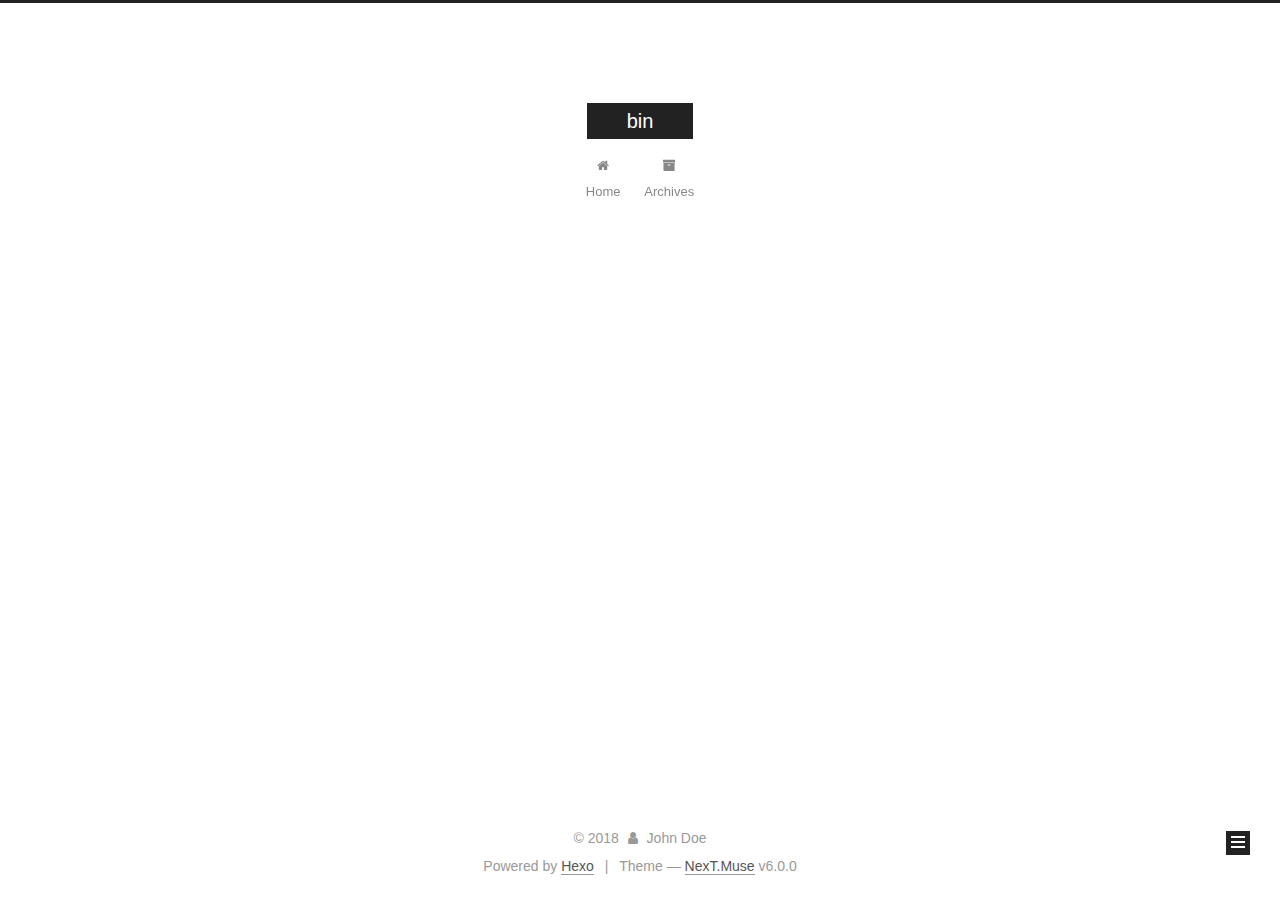
==== archives/index.html @ dad10d09 "Site updated: 2018-02-08 22:56:46" ====
<!DOCTYPE html>



  


<html class="theme-next muse use-motion" lang="">
<head>
  <meta charset="UTF-8"/>
<meta http-equiv="X-UA-Compatible" content="IE=edge" />
<meta name="viewport" content="width=device-width, initial-scale=1, maximum-scale=1"/>
<meta name="theme-color" content="#222">









<meta http-equiv="Cache-Control" content="no-transform" />
<meta http-equiv="Cache-Control" content="no-siteapp" />






















<link href="/lib/font-awesome/css/font-awesome.min.css?v=4.6.2" rel="stylesheet" type="text/css" />

<link href="/css/main.css?v=6.0.0" rel="stylesheet" type="text/css" />


  <link rel="apple-touch-icon" sizes="180x180" href="/images/apple-touch-icon-next.png?v=6.0.0">


  <link rel="icon" type="image/png" sizes="32x32" href="/images/favicon-32x32-next.png?v=6.0.0">


  <link rel="icon" type="image/png" sizes="16x16" href="/images/favicon-16x16-next.png?v=6.0.0">


  <link rel="mask-icon" href="/images/logo.svg?v=6.0.0" color="#222">





  <meta name="keywords" content="Hexo, NexT" />










<meta name="description" content="Welcome to Hexo! This is your very first post. Check documentation for more info. If you get any problems when using Hexo, you can find the answer in troubleshooting or you can ask me on GitHub. Quick">
<meta property="og:type" content="article">
<meta property="og:title" content="Hello World">
<meta property="og:url" content="http://yoursite.com/2018/02/08/hello-world/index.html">
<meta property="og:site_name" content="bin">
<meta property="og:description" content="Welcome to Hexo! This is your very first post. Check documentation for more info. If you get any problems when using Hexo, you can find the answer in troubleshooting or you can ask me on GitHub. Quick">
<meta property="og:updated_time" content="2018-02-08T14:40:41.017Z">
<meta name="twitter:card" content="summary">
<meta name="twitter:title" content="Hello World">
<meta name="twitter:description" content="Welcome to Hexo! This is your very first post. Check documentation for more info. If you get any problems when using Hexo, you can find the answer in troubleshooting or you can ask me on GitHub. Quick">



<script type="text/javascript" id="hexo.configurations">
  var NexT = window.NexT || {};
  var CONFIG = {
    root: '/',
    scheme: 'Muse',
    version: '6.0.0',
    sidebar: {"position":"left","display":"post","offset":12,"b2t":false,"scrollpercent":false,"onmobile":false},
    fancybox: false,
    fastclick: false,
    lazyload: false,
    tabs: true,
    motion: {"enable":true,"async":false,"transition":{"post_block":"fadeIn","post_header":"slideDownIn","post_body":"slideDownIn","coll_header":"slideLeftIn","sidebar":"slideUpIn"}},
    duoshuo: {
      userId: '0',
      author: 'Author'
    },
    algolia: {
      applicationID: '',
      apiKey: '',
      indexName: '',
      hits: {"per_page":10},
      labels: {"input_placeholder":"Search for Posts","hits_empty":"We didn't find any results for the search: ${query}","hits_stats":"${hits} results found in ${time} ms"}
    }
  };
</script>



  <link rel="canonical" href="http://yoursite.com/2018/02/08/hello-world/"/>





  <title>Archive | bin</title>
  








</head>

<body itemscope itemtype="http://schema.org/WebPage" lang="">

  
  
    
  

  <div class="container sidebar-position-left page-archive">
    <div class="headband"></div>

    <header id="header" class="header" itemscope itemtype="http://schema.org/WPHeader">
      <div class="header-inner"> <div class="site-brand-wrapper">
  <div class="site-meta ">
    

    <div class="custom-logo-site-title">
      <a href="/"  class="brand" rel="start">
        <span class="logo-line-before"><i></i></span>
        <span class="site-title">bin</span>
        <span class="logo-line-after"><i></i></span>
      </a>
    </div>
      
        <p class="site-subtitle"></p>
      
  </div>

  <div class="site-nav-toggle">
    <button>
      <span class="btn-bar"></span>
      <span class="btn-bar"></span>
      <span class="btn-bar"></span>
    </button>
  </div>
</div>

<nav class="site-nav">
  

  
    <ul id="menu" class="menu">
      
        
        <li class="menu-item menu-item-home">
          <a href="/" rel="section">
            
              <i class="menu-item-icon fa fa-fw fa-home"></i> <br />
            
            Home
          </a>
        </li>
      
        
        <li class="menu-item menu-item-archives">
          <a href="/archives/" rel="section">
            
              <i class="menu-item-icon fa fa-fw fa-archive"></i> <br />
            
            Archives
          </a>
        </li>
      

      
    </ul>
  

  
</nav>



 </div>
    </header>

    <main id="main" class="main">
      <div class="main-inner">
        <div class="content-wrap">
          <div id="content" class="content">
            

  
  
  
  <div class="post-block archive">
    <div id="posts" class="posts-collapse">
      <span class="archive-move-on"></span>

      <span class="archive-page-counter">
        
        
        
          
        
        Um..! 1 post. Keep on posting.
      </span>

      

        
        
        

        
          
          <div class="collection-title">
            <h1 class="archive-year" id="archive-year-2018">2018</h1>
          </div>
        
        

        

  <article class="post post-type-normal" itemscope itemtype="http://schema.org/Article">
    <header class="post-header">

      <h2 class="post-title">
        
            <a class="post-title-link" href="/2018/02/08/hello-world/" itemprop="url">
              
                <span itemprop="name">Hello World</span>
              
            </a>
        
      </h2>

      <div class="post-meta">
        <time class="post-time" itemprop="dateCreated"
              datetime="2018-02-08T22:40:41+08:00"
              content="2018-02-08" >
          02-08
        </time>
      </div>

    </header>
  </article>



      

    </div>
  </div>
  
  
  

  



          </div>
          


          

        </div>
        
          
  
  <div class="sidebar-toggle">
    <div class="sidebar-toggle-line-wrap">
      <span class="sidebar-toggle-line sidebar-toggle-line-first"></span>
      <span class="sidebar-toggle-line sidebar-toggle-line-middle"></span>
      <span class="sidebar-toggle-line sidebar-toggle-line-last"></span>
    </div>
  </div>

  <aside id="sidebar" class="sidebar">
    
    <div class="sidebar-inner">

      

      

      <section class="site-overview-wrap sidebar-panel sidebar-panel-active">
        <div class="site-overview">
          <div class="site-author motion-element" itemprop="author" itemscope itemtype="http://schema.org/Person">
            
              <p class="site-author-name" itemprop="name">John Doe</p>
              <p class="site-description motion-element" itemprop="description"></p>
          </div>

          <nav class="site-state motion-element">

            
              <div class="site-state-item site-state-posts">
              
                <a href="/archives/">
              
                  <span class="site-state-item-count">1</span>
                  <span class="site-state-item-name">posts</span>
                </a>
              </div>
            

            

            

          </nav>

          

          

          
          

          
          

          

        </div>
      </section>

      

      

    </div>
  </aside>


        
      </div>
    </main>

    <footer id="footer" class="footer">
      <div class="footer-inner">
        <div class="copyright">&copy; <span itemprop="copyrightYear">2018</span>
  <span class="with-love">
    <i class="fa fa-user"></i>
  </span>
  <span class="author" itemprop="copyrightHolder">John Doe</span>

  

  
</div>


  <div class="powered-by">Powered by <a class="theme-link" target="_blank" href="https://hexo.io">Hexo</a></div>



  <span class="post-meta-divider">|</span>



  <div class="theme-info">Theme &mdash; <a class="theme-link" target="_blank" href="https://github.com/theme-next/hexo-theme-next">NexT.Muse</a> v6.0.0</div>




        







        
      </div>
    </footer>

    
      <div class="back-to-top">
        <i class="fa fa-arrow-up"></i>
        
      </div>
    

    

  </div>

  

<script type="text/javascript">
  if (Object.prototype.toString.call(window.Promise) !== '[object Function]') {
    window.Promise = null;
  }
</script>
























  
  
    <script type="text/javascript" src="/lib/jquery/index.js?v=2.1.3"></script>
  

  
  
    <script type="text/javascript" src="/lib/velocity/velocity.min.js?v=1.2.1"></script>
  

  
  
    <script type="text/javascript" src="/lib/velocity/velocity.ui.min.js?v=1.2.1"></script>
  


  


  <script type="text/javascript" src="/js/src/utils.js?v=6.0.0"></script>

  <script type="text/javascript" src="/js/src/motion.js?v=6.0.0"></script>



  
  

  

  


  <script type="text/javascript" src="/js/src/bootstrap.js?v=6.0.0"></script>



  


  




	





  





  












  





  

  

  

  
  

  

  

  

</body>
</html>
---- css/main.css ----
/* normalize.css v3.0.2 | MIT License | git.io/normalize */
html {
  font-family: sans-serif; /* 1 */
  -ms-text-size-adjust: 100%; /* 2 */
  -webkit-text-size-adjust: 100%; /* 2 */
}
body {
  margin: 0;
}
article,
aside,
details,
figcaption,
figure,
footer,
header,
hgroup,
main,
menu,
nav,
section,
summary {
  display: block;
}
audio,
canvas,
progress,
video {
  display: inline-block; /* 1 */
  vertical-align: baseline; /* 2 */
}
audio:not([controls]) {
  display: none;
  height: 0;
}
[hidden],
template {
  display: none;
}
a {
  background-color: transparent;
}
a:active,
a:hover {
  outline: 0;
}
abbr[title] {
  border-bottom: 1px dotted;
}
b,
strong {
  font-weight: bold;
}
dfn {
  font-style: italic;
}
h1 {
  font-size: 2em;
  margin: 0.67em 0;
}
mark {
  background: #ff0;
  color: #000;
}
small {
  font-size: 80%;
}
sub,
sup {
  font-size: 75%;
  line-height: 0;
  position: relative;
  vertical-align: baseline;
}
sup {
  top: -0.5em;
}
sub {
  bottom: -0.25em;
}
img {
  border: 0;
}
svg:not(:root) {
  overflow: hidden;
}
figure {
  margin: 1em 40px;
}
hr {
  -moz-box-sizing: content-box;
  box-sizing: content-box;
  height: 0;
}
pre {
  overflow: auto;
}
code,
kbd,
pre,
samp {
  font-family: monospace, monospace;
  font-size: 1em;
}
button,
input,
optgroup,
select,
textarea {
  color: inherit; /* 1 */
  font: inherit; /* 2 */
  margin: 0; /* 3 */
}
button {
  overflow: visible;
}
button,
select {
  text-transform: none;
}
button,
html input[type="button"],
input[type="reset"],
input[type="submit"] {
  -webkit-appearance: button; /* 2 */
  cursor: pointer; /* 3 */
}
button[disabled],
html input[disabled] {
  cursor: default;
}
button::-moz-focus-inner,
input::-moz-focus-inner {
  border: 0;
  padding: 0;
}
input {
  line-height: normal;
}
input[type="checkbox"],
input[type="radio"] {
  box-sizing: border-box; /* 1 */
  padding: 0; /* 2 */
}
input[type="number"]::-webkit-inner-spin-button,
input[type="number"]::-webkit-outer-spin-button {
  height: auto;
}
input[type="search"] {
  -webkit-appearance: textfield; /* 1 */
  -moz-box-sizing: content-box;
  -webkit-box-sizing: content-box; /* 2 */
  box-sizing: content-box;
}
input[type="search"]::-webkit-search-cancel-button,
input[type="search"]::-webkit-search-decoration {
  -webkit-appearance: none;
}
fieldset {
  border: 1px solid #c0c0c0;
  margin: 0 2px;
  padding: 0.35em 0.625em 0.75em;
}
legend {
  border: 0; /* 1 */
  padding: 0; /* 2 */
}
textarea {
  overflow: auto;
}
optgroup {
  font-weight: bold;
}
table {
  border-collapse: collapse;
  border-spacing: 0;
}
td,
th {
  padding: 0;
}
::selection {
  background: #262a30;
  color: #fff;
}
body {
  position: relative;
  font-family: 'Lato', "PingFang SC", "Microsoft YaHei", sans-serif;
  font-size: 14px;
  line-height: 2;
  color: #555;
  background: #fff;
}
@media (max-width: 767px) {
  body {
    padding-right: 0 !important;
  }
}
@media (min-width: 768px) and (max-width: 991px) {
  body {
    padding-right: 0 !important;
  }
}
@media (min-width: 1600px) {
  body {
    font-size: 16px;
  }
}
h1,
h2,
h3,
h4,
h5,
h6 {
  margin: 0;
  padding: 0;
  font-weight: bold;
  line-height: 1.5;
  font-family: 'Lato', "PingFang SC", "Microsoft YaHei", sans-serif;
}
h2,
h3,
h4,
h5,
h6 {
  margin: 20px 0 15px;
}
h1 {
  font-size: 22px;
}
@media (max-width: 767px) {
  h1 {
    font-size: 18px;
  }
}
h2 {
  font-size: 20px;
}
@media (max-width: 767px) {
  h2 {
    font-size: 16px;
  }
}
h3 {
  font-size: 18px;
}
@media (max-width: 767px) {
  h3 {
    font-size: 14px;
  }
}
h4 {
  font-size: 16px;
}
@media (max-width: 767px) {
  h4 {
    font-size: 12px;
  }
}
h5 {
  font-size: 14px;
}
@media (max-width: 767px) {
  h5 {
    font-size: 10px;
  }
}
h6 {
  font-size: 12px;
}
@media (max-width: 767px) {
  h6 {
    font-size: 8px;
  }
}
p {
  margin: 0 0 20px 0;
}
a {
  color: #555;
  text-decoration: none;
  outline: none;
  border-bottom: 1px solid #999;
  word-wrap: break-word;
}
a:hover {
  color: #222;
  border-bottom-color: #222;
}
blockquote {
  margin: 0;
  padding: 0;
}
img {
  display: block;
  margin: auto;
  max-width: 100%;
  height: auto;
}
hr {
  margin: 40px 0;
  height: 3px;
  border: none;
  background-color: #ddd;
  background-image: repeating-linear-gradient(-45deg, #fff, #fff 4px, transparent 4px, transparent 8px);
}
blockquote {
  padding: 0 15px;
  color: #666;
  border-left: 4px solid #ddd;
}
blockquote cite::before {
  content: "-";
  padding: 0 5px;
}
dt {
  font-weight: 700;
}
dd {
  margin: 0;
  padding: 0;
}
kbd {
  border: 1px solid #ccc;
  border-radius: 0.2em;
  box-shadow: 0.1em 0.1em 0.2em rgba(0,0,0,0.1);
  background-color: #f9f9f9;
  font-family: inherit;
  background-image: -webkit-linear-gradient(top, #eee, #fff, #eee);
  padding: 0.1em 0.3em;
  white-space: nowrap;
}
.text-left {
  text-align: left;
}
.text-center {
  text-align: center;
}
.text-right {
  text-align: right;
}
.text-justify {
  text-align: justify;
}
.text-nowrap {
  white-space: nowrap;
}
.text-lowercase {
  text-transform: lowercase;
}
.text-uppercase {
  text-transform: uppercase;
}
.text-capitalize {
  text-transform: capitalize;
}
.center-block {
  display: block;
  margin-left: auto;
  margin-right: auto;
}
.clearfix:before,
.clearfix:after {
  content: " ";
  display: table;
}
.clearfix:after {
  clear: both;
}
.pullquote {
  width: 45%;
}
.pullquote.left {
  float: left;
  margin-left: 5px;
  margin-right: 10px;
}
.pullquote.right {
  float: right;
  margin-left: 10px;
  margin-right: 5px;
}
.affix.affix.affix {
  position: fixed;
}
.translation {
  margin-top: -20px;
  font-size: 14px;
  color: #999;
}
.scrollbar-measure {
  width: 100px;
  height: 100px;
  overflow: scroll;
  position: absolute;
  top: -9999px;
}
.use-motion .motion-element {
  opacity: 0;
}
table {
  margin: 20px 0;
  width: 100%;
  border-collapse: collapse;
  border-spacing: 0;
  border: 1px solid #ddd;
  font-size: 14px;
  table-layout: fixed;
  word-wrap: break-all;
}
table>tbody>tr:nth-of-type(odd) {
  background-color: #f9f9f9;
}
table>tbody>tr:hover {
  background-color: #f5f5f5;
}
caption,
th,
td {
  padding: 8px;
  text-align: left;
  vertical-align: middle;
  font-weight: normal;
}
th,
td {
  border-bottom: 3px solid #ddd;
  border-right: 1px solid #eee;
}
th {
  padding-bottom: 10px;
  font-weight: 700;
}
td {
  border-bottom-width: 1px;
}
html,
body {
  height: 100%;
}
.container {
  position: relative;
  min-height: 100%;
}
.header-inner {
  margin: 0 auto;
  padding: 100px 0 70px;
  width: 700px;
}
@media (min-width: 1600px) {
  .container .header-inner {
    width: 900px;
  }
}
.main {
  padding-bottom: 150px;
}
.main-inner {
  margin: 0 auto;
  width: 700px;
}
@media (min-width: 1600px) {
  .container .main-inner {
    width: 900px;
  }
}
.footer {
  position: absolute;
  left: 0;
  bottom: 0;
  width: 100%;
  min-height: 50px;
}
.footer-inner {
  box-sizing: border-box;
  margin: 20px auto;
  width: 700px;
}
@media (min-width: 1600px) {
  .container .footer-inner {
    width: 900px;
  }
}
pre,
.highlight {
  overflow: auto;
  margin: 20px 0;
  padding: 0;
  font-size: 13px;
  color: #4d4d4c;
  background: #f7f7f7;
  line-height: 1.6;
}
pre,
code {
  font-family: consolas, Menlo, "PingFang SC", "Microsoft YaHei", monospace;
}
code {
  padding: 2px 4px;
  word-wrap: break-word;
  color: #555;
  background: #eee;
  border-radius: 3px;
  font-size: 13px;
}
pre {
  padding: 10px;
}
pre code {
  padding: 0;
  color: #4d4d4c;
  background: none;
  text-shadow: none;
}
.highlight {
  border-radius: 1px;
}
.highlight pre {
  border: none;
  margin: 0;
  padding: 10px 0;
}
.highlight table {
  margin: 0;
  width: auto;
  border: none;
}
.highlight td {
  border: none;
  padding: 0;
}
.highlight figcaption {
  font-size: 1em;
  color: #4d4d4c;
  line-height: 1em;
  margin-bottom: 1em;
}
.highlight figcaption:before,
.highlight figcaption:after {
  content: " ";
  display: table;
}
.highlight figcaption:after {
  clear: both;
}
.highlight figcaption a {
  float: right;
  color: #4d4d4c;
}
.highlight figcaption a:hover {
  border-bottom-color: #4d4d4c;
}
.highlight .gutter pre {
  padding-left: 10px;
  padding-right: 10px;
  color: #869194;
  text-align: right;
  background-color: #eff2f3;
}
.highlight .code pre {
  width: 100%;
  padding-left: 10px;
  padding-right: 10px;
  background-color: #f7f7f7;
}
.highlight .line {
  height: 20px;
}
.gutter {
  -webkit-user-select: none;
  -moz-user-select: none;
  -ms-user-select: none;
  user-select: none;
}
.gist table {
  width: auto;
}
.gist table td {
  border: none;
}
pre .deletion {
  background: #fdd;
}
pre .addition {
  background: #dfd;
}
pre .meta {
  color: #8959a8;
}
pre .comment {
  color: #8e908c;
}
pre .variable,
pre .attribute,
pre .tag,
pre .regexp,
pre .ruby .constant,
pre .xml .tag .title,
pre .xml .pi,
pre .xml .doctype,
pre .html .doctype,
pre .css .id,
pre .css .class,
pre .css .pseudo {
  color: #c82829;
}
pre .number,
pre .preprocessor,
pre .built_in,
pre .literal,
pre .params,
pre .constant,
pre .command {
  color: #f5871f;
}
pre .ruby .class .title,
pre .css .rules .attribute,
pre .string,
pre .value,
pre .inheritance,
pre .header,
pre .ruby .symbol,
pre .xml .cdata,
pre .special,
pre .number,
pre .formula {
  color: #718c00;
}
pre .title,
pre .css .hexcolor {
  color: #3e999f;
}
pre .function,
pre .python .decorator,
pre .python .title,
pre .ruby .function .title,
pre .ruby .title .keyword,
pre .perl .sub,
pre .javascript .title,
pre .coffeescript .title {
  color: #4271ae;
}
pre .keyword,
pre .javascript .function {
  color: #8959a8;
}
.full-image.full-image.full-image.full-image {
  border: none;
  max-width: 100%;
  width: auto;
  margin: 20px auto 25px;
}
@media (min-width: 992px) {
  .full-image.full-image.full-image.full-image {
    max-width: none;
    width: 110%;
    margin: 25px -5%;
  }
}
.blockquote-center,
.page-home .post-type-quote blockquote,
.page-post-detail .post-type-quote blockquote {
  position: relative;
  margin: 40px 0;
  padding: 0;
  border-left: none;
  text-align: center;
}
.blockquote-center::before,
.page-home .post-type-quote blockquote::before,
.page-post-detail .post-type-quote blockquote::before,
.blockquote-center::after,
.page-home .post-type-quote blockquote::after,
.page-post-detail .post-type-quote blockquote::after {
  position: absolute;
  content: ' ';
  display: block;
  width: 100%;
  height: 24px;
  opacity: 0.2;
  background-repeat: no-repeat;
  background-position: 0 -6px;
  background-size: 22px 22px;
}
.blockquote-center::before,
.page-home .post-type-quote blockquote::before,
.page-post-detail .post-type-quote blockquote::before {
  top: -20px;
  background-image: url("../images/quote-l.svg");
  border-top: 1px solid #ccc;
}
.blockquote-center::after,
.page-home .post-type-quote blockquote::after,
.page-post-detail .post-type-quote blockquote::after {
  bottom: -20px;
  background-image: url("../images/quote-r.svg");
  border-bottom: 1px solid #ccc;
  background-position: 100% 8px;
}
.blockquote-center p,
.page-home .post-type-quote blockquote p,
.page-post-detail .post-type-quote blockquote p,
.blockquote-center div,
.page-home .post-type-quote blockquote div,
.page-post-detail .post-type-quote blockquote div {
  text-align: center;
}
.post .post-body .group-picture img {
  box-sizing: border-box;
  padding: 0 3px;
  border: none;
}
.post .group-picture-row {
  overflow: hidden;
  margin-top: 6px;
}
.post .group-picture-row:first-child {
  margin-top: 0;
}
.post .group-picture-column {
  float: left;
}
.page-post-detail .post-body .group-picture-column {
  float: none;
  margin-top: 10px;
  width: auto !important;
}
.page-post-detail .post-body .group-picture-column img {
  margin: 0 auto;
}
.page-archive .group-picture-container {
  overflow: hidden;
}
.page-archive .group-picture-row {
  float: left;
}
.page-archive .group-picture-row:first-child {
  margin-top: 6px;
}
.page-archive .group-picture-column {
  max-width: 150px;
  max-height: 150px;
}
.post-body .note {
  position: relative;
  padding: 15px;
  margin-bottom: 20px;
  border: 1px solid #eee;
  border-left-width: 5px;
  border-radius: 3px;
}
.post-body .note h2,
.post-body .note h3,
.post-body .note h4,
.post-body .note h5,
.post-body .note h6 {
  margin-top: 0;
  margin-bottom: 0;
  border-bottom: initial;
  padding-top: 0 !important;
}
.post-body .note p:first-child,
.post-body .note ul:first-child,
.post-body .note ol:first-child,
.post-body .note table:first-child,
.post-body .note pre:first-child,
.post-body .note blockquote:first-child {
  margin-top: 0;
}
.post-body .note p:last-child,
.post-body .note ul:last-child,
.post-body .note ol:last-child,
.post-body .note table:last-child,
.post-body .note pre:last-child,
.post-body .note blockquote:last-child {
  margin-bottom: 0;
}
.post-body .note.default {
  border-left-color: #777;
}
.post-body .note.default h2,
.post-body .note.default h3,
.post-body .note.default h4,
.post-body .note.default h5,
.post-body .note.default h6 {
  color: #777;
}
.post-body .note.primary {
  border-left-color: #6f42c1;
}
.post-body .note.primary h2,
.post-body .note.primary h3,
.post-body .note.primary h4,
.post-body .note.primary h5,
.post-body .note.primary h6 {
  color: #6f42c1;
}
.post-body .note.info {
  border-left-color: #428bca;
}
.post-body .note.info h2,
.post-body .note.info h3,
.post-body .note.info h4,
.post-body .note.info h5,
.post-body .note.info h6 {
  color: #428bca;
}
.post-body .note.success {
  border-left-color: #5cb85c;
}
.post-body .note.success h2,
.post-body .note.success h3,
.post-body .note.success h4,
.post-body .note.success h5,
.post-body .note.success h6 {
  color: #5cb85c;
}
.post-body .note.warning {
  border-left-color: #f0ad4e;
}
.post-body .note.warning h2,
.post-body .note.warning h3,
.post-body .note.warning h4,
.post-body .note.warning h5,
.post-body .note.warning h6 {
  color: #f0ad4e;
}
.post-body .note.danger {
  border-left-color: #d9534f;
}
.post-body .note.danger h2,
.post-body .note.danger h3,
.post-body .note.danger h4,
.post-body .note.danger h5,
.post-body .note.danger h6 {
  color: #d9534f;
}
.post-body .label {
  display: inline;
  padding: 0 2px;
  white-space: nowrap;
}
.post-body .label.default {
  background-color: #f0f0f0;
}
.post-body .label.primary {
  background-color: #efe6f7;
}
.post-body .label.info {
  background-color: #e5f2f8;
}
.post-body .label.success {
  background-color: #e7f4e9;
}
.post-body .label.warning {
  background-color: #fcf6e1;
}
.post-body .label.danger {
  background-color: #fae8eb;
}
.post-body .tabs {
  position: relative;
  display: block;
  margin-bottom: 20px;
  padding-top: 10px;
}
.post-body .tabs ul.nav-tabs {
  margin: 0;
  padding: 0;
  display: flex;
  margin-bottom: -1px;
}
@media (max-width: 413px) {
  .post-body .tabs ul.nav-tabs {
    display: block;
    margin-bottom: 5px;
  }
}
.post-body .tabs ul.nav-tabs li.tab {
  list-style-type: none !important;
  margin: 0 0.25em 0 0;
  border-top: 3px solid transparent;
  border-left: 1px solid transparent;
  border-right: 1px solid transparent;
}
@media (max-width: 413px) {
  .post-body .tabs ul.nav-tabs li.tab {
    margin: initial;
    border-top: 1px solid transparent;
    border-left: 3px solid transparent;
    border-right: 1px solid transparent;
    border-bottom: 1px solid transparent;
  }
}
.post-body .tabs ul.nav-tabs li.tab a {
  outline: 0;
  border-bottom: initial;
  display: block;
  line-height: 1.8em;
  padding: 0.25em 0.75em;
  transition-duration: 0.2s;
  transition-timing-function: ease-out;
  transition-delay: 0s;
}
.post-body .tabs ul.nav-tabs li.tab a i {
  width: 1.285714285714286em;
}
.post-body .tabs ul.nav-tabs li.tab.active {
  border-top: 3px solid #fc6423;
  border-left: 1px solid #ddd;
  border-right: 1px solid #ddd;
  background-color: #fff;
}
@media (max-width: 413px) {
  .post-body .tabs ul.nav-tabs li.tab.active {
    border-top: 1px solid #ddd;
    border-left: 3px solid #fc6423;
    border-right: 1px solid #ddd;
    border-bottom: 1px solid #ddd;
  }
}
.post-body .tabs ul.nav-tabs li.tab.active a {
  cursor: default;
  color: #555;
}
.post-body .tabs .tab-content {
  background-color: #fff;
}
.post-body .tabs .tab-content .tab-pane {
  border: 1px solid #ddd;
  padding: 20px 20px 0 20px;
}
.post-body .tabs .tab-content .tab-pane:not(.active) {
  display: none !important;
}
.post-body .tabs .tab-content .tab-pane.active {
  display: block !important;
}
.btn {
  display: inline-block;
  padding: 0 20px;
  font-size: 14px;
  color: #fff;
  background: #222;
  border: 2px solid #222;
  text-decoration: none;
  border-radius: 0;
  transition-property: background-color;
  transition-duration: 0.2s;
  transition-timing-function: ease-in-out;
  transition-delay: 0s;
  line-height: 2;
}
.btn:hover {
  border-color: #222;
  color: #222;
  background: #fff;
}
.btn +.btn {
  margin: 0 0 8px 8px;
}
.btn .fa-fw {
  width: 1.285714285714286em;
  text-align: left;
}
.btn-bar {
  display: block;
  width: 22px;
  height: 2px;
  background: #555;
  border-radius: 1px;
}
.btn-bar+.btn-bar {
  margin-top: 4px;
}
.pagination {
  margin: 120px 0 40px;
  text-align: center;
  border-top: 1px solid #eee;
}
.page-number-basic,
.pagination .prev,
.pagination .next,
.pagination .page-number,
.pagination .space {
  display: inline-block;
  position: relative;
  top: -1px;
  margin: 0 10px;
  padding: 0 11px;
}
@media (max-width: 767px) {
  .page-number-basic,
  .pagination .prev,
  .pagination .next,
  .pagination .page-number,
  .pagination .space {
    margin: 0 5px;
  }
}
.pagination .prev,
.pagination .next,
.pagination .page-number {
  border-bottom: 0;
  border-top: 1px solid #eee;
  transition-property: border-color;
  transition-duration: 0.2s;
  transition-timing-function: ease-in-out;
  transition-delay: 0s;
}
.pagination .prev:hover,
.pagination .next:hover,
.pagination .page-number:hover {
  border-top-color: #222;
}
.pagination .space {
  padding: 0;
  margin: 0;
}
.pagination .prev {
  margin-left: 0;
}
.pagination .next {
  margin-right: 0;
}
.pagination .page-number.current {
  color: #fff;
  background: #ccc;
  border-top-color: #ccc;
}
@media (max-width: 767px) {
  .pagination {
    border-top: none;
  }
  .pagination .prev,
  .pagination .next,
  .pagination .page-number {
    margin-bottom: 10px;
    border-top: 0;
    border-bottom: 1px solid #eee;
    padding: 0 10px;
  }
  .pagination .prev:hover,
  .pagination .next:hover,
  .pagination .page-number:hover {
    border-bottom-color: #222;
  }
}
.comments {
  margin: 60px 20px 0;
}
.tag-cloud {
  text-align: center;
}
.tag-cloud a {
  display: inline-block;
  margin: 10px;
}
.back-to-top {
  box-sizing: border-box;
  position: fixed;
  bottom: -100px;
  right: 30px;
  z-index: 1050;
  padding: 0 6px;
  width: 24px;
  background: #222;
  font-size: 12px;
  opacity: 1;
  color: #fff;
  cursor: pointer;
  text-align: center;
  -webkit-transform: translateZ(0);
  transition-property: bottom;
  transition-duration: 0.2s;
  transition-timing-function: ease-in-out;
  transition-delay: 0s;
}
@media (min-width: 768px) and (max-width: 991px) {
  .back-to-top {
    display: none !important;
  }
}
@media (max-width: 767px) {
  .back-to-top {
    display: none !important;
  }
}
.back-to-top.back-to-top-on {
  bottom: 19px;
}
.header {
  background: transparent;
}
.header-inner {
  position: relative;
}
.headband {
  height: 3px;
  background: #222;
}
.site-meta {
  margin: 0;
  text-align: center;
}
@media (max-width: 767px) {
  .site-meta {
    text-align: center;
  }
}
.brand {
  position: relative;
  display: inline-block;
  padding: 0 40px;
  color: #fff;
  background: #222;
  border-bottom: none;
}
.brand:hover {
  color: #fff;
}
.logo {
  display: inline-block;
  margin-right: 5px;
  line-height: 36px;
  vertical-align: top;
}
.site-title {
  display: inline-block;
  vertical-align: top;
  line-height: 36px;
  font-size: 20px;
  font-weight: normal;
  font-family: 'Lato', "PingFang SC", "Microsoft YaHei", sans-serif;
}
.site-subtitle {
  margin-top: 10px;
  font-size: 13px;
  color: #999;
}
.use-motion .brand {
  opacity: 0;
}
.use-motion .logo,
.use-motion .site-title,
.use-motion .site-subtitle {
  opacity: 0;
  position: relative;
  top: -10px;
}
.site-nav-toggle {
  display: none;
  position: absolute;
  top: 10px;
  left: 10px;
}
@media (max-width: 767px) {
  .site-nav-toggle {
    display: block;
  }
}
.site-nav-toggle button {
  margin-top: 2px;
  padding: 9px 10px;
  background: transparent;
  border: none;
}
@media (max-width: 767px) {
  .site-nav {
    display: none;
    margin: 0 -10px;
    padding: 0 10px;
    clear: both;
    border-top: 1px solid #ddd;
  }
}
@media (min-width: 768px) and (max-width: 991px) {
  .site-nav {
    display: block !important;
  }
}
@media (min-width: 992px) {
  .site-nav {
    display: block !important;
  }
}
.menu {
  margin-top: 20px;
  padding-left: 0;
  text-align: center;
}
.menu .menu-item {
  display: inline-block;
  margin: 0 10px;
  list-style: none;
}
@media screen and (max-width: 767px) {
  .menu .menu-item {
    margin-top: 10px;
  }
}
.menu .menu-item a {
  display: block;
  font-size: 13px;
  line-height: inherit;
  border-bottom: 1px solid transparent;
  transition-property: border-color;
  transition-duration: 0.2s;
  transition-timing-function: ease-in-out;
  transition-delay: 0s;
}
.menu .menu-item a:hover {
  border-bottom-color: #222;
}
.menu .menu-item .fa {
  margin-right: 5px;
}
.use-motion .menu-item {
  opacity: 0;
}
.post-body {
  font-family: 'Lato', "PingFang SC", "Microsoft YaHei", sans-serif;
}
@media (max-width: 767px) {
  .post-body {
    word-break: break-word;
  }
}
.post-body .fancybox img {
  display: block !important;
  margin: 0 auto;
  cursor: pointer;
  cursor: zoom-in;
  cursor: -webkit-zoom-in;
}
.post-body .image-caption,
.post-body .figure .caption {
  margin: -20px auto 15px;
  text-align: center;
  font-size: 14px;
  color: #999;
  font-weight: bold;
  line-height: 1;
}
.post-sticky-flag {
  display: inline-block;
  font-size: 16px;
  -ms-transform: rotate(30deg);
  -webkit-transform: rotate(30deg);
  -moz-transform: rotate(30deg);
  -ms-transform: rotate(30deg);
  -o-transform: rotate(30deg);
  transform: rotate(30deg);
}
.use-motion .post-block,
.use-motion .pagination,
.use-motion .comments {
  opacity: 0;
}
.use-motion .post-header {
  opacity: 0;
}
.use-motion .post-body {
  opacity: 0;
}
.use-motion .collection-title {
  opacity: 0;
}
.posts-expand {
  padding-top: 40px;
}
@media (max-width: 767px) {
  .posts-expand {
    margin: 0 20px;
  }
  .post-body pre .gutter pre {
    padding-right: 10px;
  }
  .post-body .highlight {
    margin-left: 0px;
    margin-right: 0px;
    padding: 0;
  }
  .post-body .highlight .gutter pre {
    padding-right: 10px;
  }
}
@media (min-width: 992px) {
  .posts-expand .post-body {
    text-align: justify;
  }
}
.posts-expand .post-body h2,
.posts-expand .post-body h3,
.posts-expand .post-body h4,
.posts-expand .post-body h5,
.posts-expand .post-body h6 {
  padding-top: 10px;
}
.posts-expand .post-body h2 .header-anchor,
.posts-expand .post-body h3 .header-anchor,
.posts-expand .post-body h4 .header-anchor,
.posts-expand .post-body h5 .header-anchor,
.posts-expand .post-body h6 .header-anchor {
  float: right;
  margin-left: 10px;
  color: #ccc;
  border-bottom-style: none;
  visibility: hidden;
}
.posts-expand .post-body h2 .header-anchor:hover,
.posts-expand .post-body h3 .header-anchor:hover,
.posts-expand .post-body h4 .header-anchor:hover,
.posts-expand .post-body h5 .header-anchor:hover,
.posts-expand .post-body h6 .header-anchor:hover {
  color: inherit;
}
.posts-expand .post-body h2:hover .header-anchor,
.posts-expand .post-body h3:hover .header-anchor,
.posts-expand .post-body h4:hover .header-anchor,
.posts-expand .post-body h5:hover .header-anchor,
.posts-expand .post-body h6:hover .header-anchor {
  visibility: visible;
}
.posts-expand .post-body ul li {
  list-style: circle;
}
.posts-expand .post-body img {
  box-sizing: border-box;
  margin: auto;
  padding: 3px;
  border: 1px solid #ddd;
}
.posts-expand .post-body .fancybox img {
  margin: 0 auto 25px;
}
@media (max-width: 767px) {
  .posts-collapse {
    margin: 0 20px;
  }
  .posts-collapse .post-title,
  .posts-collapse .post-meta {
    display: block;
    width: auto;
    text-align: left;
  }
}
.posts-collapse {
  position: relative;
  z-index: 1010;
  margin-left: 55px;
}
.posts-collapse::after {
  content: " ";
  position: absolute;
  top: 20px;
  left: 0;
  margin-left: -2px;
  width: 4px;
  height: 100%;
  background: #f5f5f5;
  z-index: -1;
}
@media (max-width: 767px) {
  .posts-collapse {
    margin: 0 20px;
  }
}
.posts-collapse .collection-title {
  position: relative;
  margin: 60px 0;
}
.posts-collapse .collection-title h1,
.posts-collapse .collection-title h2 {
  margin-left: 20px;
}
.posts-collapse .collection-title small {
  color: #bbb;
  margin-left: 5px;
}
.posts-collapse .collection-title::before {
  content: " ";
  position: absolute;
  left: 0;
  top: 50%;
  margin-left: -4px;
  margin-top: -4px;
  width: 8px;
  height: 8px;
  background: #bbb;
  border-radius: 50%;
}
.posts-collapse .post {
  margin: 30px 0;
}
.posts-collapse .post-header {
  position: relative;
  transition-duration: 0.2s;
  transition-timing-function: ease-in-out;
  transition-delay: 0s;
  transition-property: border;
  border-bottom: 1px dashed #ccc;
}
.posts-collapse .post-header::before {
  content: " ";
  position: absolute;
  left: 0;
  top: 12px;
  width: 6px;
  height: 6px;
  margin-left: -4px;
  background: #bbb;
  border-radius: 50%;
  border: 1px solid #fff;
  transition-duration: 0.2s;
  transition-timing-function: ease-in-out;
  transition-delay: 0s;
  transition-property: background;
}
.posts-collapse .post-header:hover {
  border-bottom-color: #666;
}
.posts-collapse .post-header:hover::before {
  background: #222;
}
.posts-collapse .post-meta {
  position: absolute;
  font-size: 12px;
  left: 20px;
  top: 5px;
}
.posts-collapse .post-comments-count {
  display: none;
}
.posts-collapse .post-title {
  margin-left: 60px;
  font-size: 16px;
  font-weight: normal;
  line-height: inherit;
}
.posts-collapse .post-title::after {
  margin-left: 3px;
  opacity: 0.6;
}
.posts-collapse .post-title a {
  color: #666;
  border-bottom: none;
}
.page-home .post-type-quote .post-header,
.page-post-detail .post-type-quote .post-header,
.page-home .post-type-quote .post-tags,
.page-post-detail .post-type-quote .post-tags {
  display: none;
}
.posts-expand .post-title {
  text-align: center;
  word-break: break-word;
  font-weight: 400;
}
.posts-expand .post-title-link {
  display: inline-block;
  position: relative;
  color: #555;
  border-bottom: none;
  line-height: 1.2;
  vertical-align: top;
}
.posts-expand .post-title-link::before {
  content: "";
  position: absolute;
  width: 100%;
  height: 2px;
  bottom: 0;
  left: 0;
  background-color: #000;
  visibility: hidden;
  -webkit-transform: scaleX(0);
  -moz-transform: scaleX(0);
  -ms-transform: scaleX(0);
  -o-transform: scaleX(0);
  transform: scaleX(0);
  transition-duration: 0.2s;
  transition-timing-function: ease-in-out;
  transition-delay: 0s;
}
.posts-expand .post-title-link:hover::before {
  visibility: visible;
  -webkit-transform: scaleX(1);
  -moz-transform: scaleX(1);
  -ms-transform: scaleX(1);
  -o-transform: scaleX(1);
  transform: scaleX(1);
}
.posts-expand .post-title-link .fa {
  font-size: 16px;
}
.posts-expand .post-meta {
  margin: 3px 0 60px 0;
  color: #999;
  font-family: 'Lato', "PingFang SC", "Microsoft YaHei", sans-serif;
  font-size: 12px;
  text-align: center;
}
.posts-expand .post-meta .post-category-list {
  display: inline-block;
  margin: 0;
  padding: 3px;
}
.posts-expand .post-meta .post-category-list-link {
  color: #999;
}
.posts-expand .post-meta .post-description {
  font-size: 14px;
  margin-top: 2px;
}
.post-meta-divider {
  margin: 0 0.5em;
}
.post-meta-item-icon {
  margin-right: 3px;
}
@media (min-width: 768px) and (max-width: 991px) {
  .post-meta-item-icon {
    display: inline-block;
  }
}
@media (max-width: 767px) {
  .post-meta-item-icon {
    display: inline-block;
  }
}
@media (min-width: 768px) and (max-width: 991px) {
  .post-meta-item-text {
    display: none;
  }
}
@media (max-width: 767px) {
  .post-meta-item-text {
    display: none;
  }
}
@media (max-width: 767px) {
  .posts-expand .post-comments-count {
    display: none;
  }
}
.post-button {
  margin-top: 40px;
}
.posts-expand .post-tags {
  margin-top: 40px;
  text-align: center;
}
.posts-expand .post-tags a {
  display: inline-block;
  margin-right: 10px;
  font-size: 13px;
}
.post-nav {
  display: table;
  margin-top: 15px;
  width: 100%;
  border-top: 1px solid #eee;
}
.post-nav-divider {
  display: table-cell;
  width: 10%;
}
.post-nav-item {
  display: table-cell;
  padding: 10px 0 0 0;
  width: 45%;
  vertical-align: top;
}
.post-nav-item a {
  position: relative;
  display: block;
  line-height: 25px;
  font-size: 14px;
  color: #555;
  border-bottom: none;
}
.post-nav-item a:hover {
  color: #222;
  border-bottom: none;
}
.post-nav-item a:active {
  top: 2px;
}
.post-nav-item .fa {
  position: absolute;
  top: 8px;
  left: 0;
  font-size: 12px;
}
.post-nav-next a {
  padding-left: 15px;
}
.post-nav-prev {
  text-align: right;
}
.post-nav-prev a {
  padding-right: 15px;
}
.post-nav-prev .fa {
  right: 0;
  left: auto;
}
.posts-expand .post-eof {
  display: block;
  margin: 80px auto 60px;
  width: 8%;
  height: 1px;
  background: #ccc;
  text-align: center;
}
.post:last-child .post-eof.post-eof.post-eof {
  display: none;
}
.post-gallery {
  display: table;
  table-layout: fixed;
  width: 100%;
  border-collapse: separate;
}
.post-gallery-row {
  display: table-row;
}
.post-gallery .post-gallery-img {
  display: table-cell;
  text-align: center;
  vertical-align: middle;
  border: none;
}
.post-gallery .post-gallery-img img {
  max-width: 100%;
  max-height: 100%;
  border: none;
}
.fancybox-close,
.fancybox-close:hover {
  border: none;
}
.rtl.post-body p,
.rtl.post-body a,
.rtl.post-body h1,
.rtl.post-body h2,
.rtl.post-body h3,
.rtl.post-body h4,
.rtl.post-body h5,
.rtl.post-body h6,
.rtl.post-body li,
.rtl.post-body ul,
.rtl.post-body ol {
  direction: rtl;
  font-family: UKIJ Ekran;
}
.rtl.post-title {
  font-family: UKIJ Ekran;
}
.sidebar {
  position: fixed;
  right: 0;
  top: 0;
  bottom: 0;
  width: 0;
  z-index: 1040;
  box-shadow: inset 0 2px 6px #000;
  background: #222;
  -webkit-transform: translateZ(0);
}
.sidebar a {
  color: #999;
  border-bottom-color: #555;
}
.sidebar a:hover {
  color: #eee;
}
@media (min-width: 768px) and (max-width: 991px) {
  .sidebar {
    display: none !important;
  }
}
@media (max-width: 767px) {
  .sidebar {
    display: none !important;
  }
}
.sidebar-inner {
  position: relative;
  padding: 20px 10px;
  color: #999;
  text-align: center;
}
.site-overview-wrap {
  overflow: hidden;
}
.site-overview {
  overflow-y: auto;
  overflow-x: hidden;
}
.sidebar-toggle {
  position: fixed;
  right: 30px;
  bottom: 45px;
  width: 14px;
  height: 14px;
  padding: 5px;
  background: #222;
  line-height: 0;
  z-index: 1050;
  cursor: pointer;
  -webkit-transform: translateZ(0);
}
@media (min-width: 768px) and (max-width: 991px) {
  .sidebar-toggle {
    display: none !important;
  }
}
@media (max-width: 767px) {
  .sidebar-toggle {
    display: none !important;
  }
}
.sidebar-toggle-line {
  position: relative;
  display: inline-block;
  vertical-align: top;
  height: 2px;
  width: 100%;
  background: #fff;
  margin-top: 3px;
}
.sidebar-toggle-line:first-child {
  margin-top: 0;
}
.site-author-image {
  display: block;
  margin: 0 auto;
  padding: 2px;
  max-width: 96px;
  height: auto;
  border: 2px solid #333;
}
.site-author-name {
  margin: 5px 0 0;
  text-align: center;
  color: #f5f5f5;
  font-weight: normal;
}
.site-description {
  margin-top: 5px;
  text-align: center;
  font-size: 14px;
  color: #999;
}
.site-state {
  overflow: hidden;
  line-height: 1.4;
  white-space: nowrap;
  text-align: center;
}
.site-state-item {
  display: inline-block;
  padding: 0 15px;
  border-left: 1px solid #333;
}
.site-state-item:first-child {
  border-left: none;
}
.site-state-item a {
  border-bottom: none;
}
.site-state-item-count {
  display: block;
  text-align: center;
  color: inherit;
  font-weight: 600;
  font-size: 18px;
}
.site-state-item-name {
  font-size: 13px;
  color: inherit;
}
.feed-link {
  margin-top: 20px;
}
.feed-link a {
  display: inline-block;
  padding: 0 15px;
  color: #fc6423;
  border: 1px solid #fc6423;
  border-radius: 4px;
}
.feed-link a i {
  color: #fc6423;
  font-size: 14px;
}
.feed-link a:hover {
  color: #fff;
  background: #fc6423;
}
.feed-link a:hover i {
  color: #fff;
}
.links-of-author {
  margin-top: 20px;
}
.links-of-author a {
  display: inline-block;
  vertical-align: middle;
  margin-right: 10px;
  margin-bottom: 10px;
  border-bottom-color: #555;
  font-size: 13px;
}
.links-of-author a:before {
  display: inline-block;
  vertical-align: middle;
  margin-right: 3px;
  content: " ";
  width: 4px;
  height: 4px;
  border-radius: 50%;
  background: #c28bff;
}
.links-of-blogroll {
  font-size: 13px;
}
.links-of-blogroll-title {
  margin-top: 20px;
  font-size: 14px;
  font-weight: 600;
}
.links-of-blogroll-list {
  margin: 0;
  padding: 0;
  list-style: none;
}
.links-of-blogroll-item {
  padding: 2px 10px;
}
.links-of-blogroll-item a {
  max-width: 280px;
  box-sizing: border-box;
  display: inline-block;
  overflow: hidden;
  white-space: nowrap;
  text-overflow: ellipsis;
}
.sidebar-nav {
  margin: 0 0 20px;
  padding-left: 0;
}
.sidebar-nav li {
  display: inline-block;
  cursor: pointer;
  border-bottom: 1px solid transparent;
  font-size: 14px;
  color: #555;
}
.sidebar-nav li:hover {
  color: #f5f5f5;
}
.page-post-detail .sidebar-nav-toc {
  padding: 0 5px;
}
.page-post-detail .sidebar-nav-overview {
  margin-left: 10px;
}
.sidebar-nav .sidebar-nav-active {
  color: #87daff;
  border-bottom-color: #87daff;
}
.sidebar-nav .sidebar-nav-active:hover {
  color: #87daff;
}
.sidebar-panel {
  display: none;
}
.sidebar-panel-active {
  display: block;
}
.post-toc-empty {
  font-size: 14px;
  color: #666;
}
.post-toc-wrap {
  overflow: hidden;
}
.post-toc {
  overflow: auto;
}
.post-toc ol {
  margin: 0;
  padding: 0 2px 5px 10px;
  text-align: left;
  list-style: none;
  font-size: 14px;
}
.post-toc ol > ol {
  padding-left: 0;
}
.post-toc ol a {
  transition-duration: 0.2s;
  transition-timing-function: ease-in-out;
  transition-delay: 0s;
  transition-property: all;
  color: #999;
  border-bottom-color: #555;
}
.post-toc ol a:hover {
  color: #ccc;
  border-bottom-color: #ccc;
}
.post-toc .nav-item {
  overflow: hidden;
  text-overflow: ellipsis;
  text-align: justify;
  white-space: nowrap;
  line-height: 1.8;
}
.post-toc .nav .nav-child {
  display: none;
}
.post-toc .nav .active > .nav-child {
  display: block;
}
.post-toc .nav .active-current > .nav-child {
  display: block;
}
.post-toc .nav .active-current > .nav-child > .nav-item {
  display: block;
}
.post-toc .nav .active > a {
  color: #87daff;
  border-bottom-color: #87daff;
}
.post-toc .nav .active-current > a {
  color: #87daff;
}
.post-toc .nav .active-current > a:hover {
  color: #87daff;
}
.footer {
  font-size: 14px;
  color: #999;
}
.footer img {
  border: none;
}
.footer-inner {
  text-align: center;
}
.with-love {
  display: inline-block;
  margin: 0 5px;
}
.powered-by,
.theme-info {
  display: inline-block;
}
.cc-license {
  margin-top: 10px;
  text-align: center;
}
.cc-license .cc-opacity {
  opacity: 0.7;
  border-bottom: none;
}
.cc-license .cc-opacity:hover {
  opacity: 0.9;
}
.cc-license img {
  display: inline-block;
}
.theme-next #ds-thread #ds-reset {
  color: #555;
}
.theme-next #ds-thread #ds-reset .ds-replybox {
  margin-bottom: 30px;
}
.theme-next #ds-thread #ds-reset .ds-replybox .ds-avatar,
.theme-next #ds-reset .ds-avatar img {
  box-shadow: none;
}
.theme-next #ds-thread #ds-reset .ds-textarea-wrapper {
  border-color: #c7d4e1;
  background: none;
  border-top-right-radius: 3px;
  border-top-left-radius: 3px;
}
.theme-next #ds-thread #ds-reset .ds-textarea-wrapper textarea {
  height: 60px;
}
.theme-next #ds-reset .ds-rounded-top {
  border-radius: 0;
}
.theme-next #ds-thread #ds-reset .ds-post-toolbar {
  box-sizing: border-box;
  border: 1px solid #c7d4e1;
  background: #f6f8fa;
}
.theme-next #ds-thread #ds-reset .ds-post-options {
  height: 40px;
  border: none;
  background: none;
}
.theme-next #ds-thread #ds-reset .ds-toolbar-buttons {
  top: 11px;
}
.theme-next #ds-thread #ds-reset .ds-sync {
  top: 5px;
}
.theme-next #ds-thread #ds-reset .ds-post-button {
  top: 4px;
  right: 5px;
  width: 90px;
  height: 30px;
  border: 1px solid #c5ced7;
  border-radius: 3px;
  background-image: linear-gradient(#fbfbfc, #f5f7f9);
  color: #60676d;
}
.theme-next #ds-thread #ds-reset .ds-post-button:hover {
  background-position: 0 -30px;
  color: #60676d;
}
.theme-next #ds-thread #ds-reset .ds-comments-info {
  padding: 10px 0;
}
.theme-next #ds-thread #ds-reset .ds-sort {
  display: none;
}
.theme-next #ds-thread #ds-reset li.ds-tab a.ds-current {
  border: none;
  background: #f6f8fa;
  color: #60676d;
}
.theme-next #ds-thread #ds-reset li.ds-tab a.ds-current:hover {
  background-color: #e9f0f7;
  color: #60676d;
}
.theme-next #ds-thread #ds-reset li.ds-tab a {
  border-radius: 2px;
  padding: 5px;
}
.theme-next #ds-thread #ds-reset .ds-login-buttons p {
  color: #999;
  line-height: 36px;
}
.theme-next #ds-thread #ds-reset .ds-login-buttons .ds-service-list li {
  height: 28px;
}
.theme-next #ds-thread #ds-reset .ds-service-list a {
  background: none;
  padding: 5px;
  border: 1px solid;
  border-radius: 3px;
  text-align: center;
}
.theme-next #ds-thread #ds-reset .ds-service-list a:hover {
  color: #fff;
  background: #666;
}
.theme-next #ds-thread #ds-reset .ds-service-list .ds-weibo {
  color: #fc9b00;
  border-color: #fc9b00;
}
.theme-next #ds-thread #ds-reset .ds-service-list .ds-weibo:hover {
  background: #fc9b00;
}
.theme-next #ds-thread #ds-reset .ds-service-list .ds-qq {
  color: #60a3ec;
  border-color: #60a3ec;
}
.theme-next #ds-thread #ds-reset .ds-service-list .ds-qq:hover {
  background: #60a3ec;
}
.theme-next #ds-thread #ds-reset .ds-service-list .ds-renren {
  color: #2e7ac4;
  border-color: #2e7ac4;
}
.theme-next #ds-thread #ds-reset .ds-service-list .ds-renren:hover {
  background: #2e7ac4;
}
.theme-next #ds-thread #ds-reset .ds-service-list .ds-douban {
  color: #37994c;
  border-color: #37994c;
}
.theme-next #ds-thread #ds-reset .ds-service-list .ds-douban:hover {
  background: #37994c;
}
.theme-next #ds-thread #ds-reset .ds-service-list .ds-kaixin {
  color: #fef20d;
  border-color: #fef20d;
}
.theme-next #ds-thread #ds-reset .ds-service-list .ds-kaixin:hover {
  background: #fef20d;
}
.theme-next #ds-thread #ds-reset .ds-service-list .ds-netease {
  color: #f00;
  border-color: #f00;
}
.theme-next #ds-thread #ds-reset .ds-service-list .ds-netease:hover {
  background: #f00;
}
.theme-next #ds-thread #ds-reset .ds-service-list .ds-sohu {
  color: #ffcb05;
  border-color: #ffcb05;
}
.theme-next #ds-thread #ds-reset .ds-service-list .ds-sohu:hover {
  background: #ffcb05;
}
.theme-next #ds-thread #ds-reset .ds-service-list .ds-baidu {
  color: #2831e0;
  border-color: #2831e0;
}
.theme-next #ds-thread #ds-reset .ds-service-list .ds-baidu:hover {
  background: #2831e0;
}
.theme-next #ds-thread #ds-reset .ds-service-list .ds-google {
  color: #166bec;
  border-color: #166bec;
}
.theme-next #ds-thread #ds-reset .ds-service-list .ds-google:hover {
  background: #166bec;
}
.theme-next #ds-thread #ds-reset .ds-service-list .ds-weixin {
  color: #00ce0d;
  border-color: #00ce0d;
}
.theme-next #ds-thread #ds-reset .ds-service-list .ds-weixin:hover {
  background: #00ce0d;
}
.theme-next #ds-thread #ds-reset .ds-service-list .ds-more-services {
  border: none;
}
.theme-next #ds-thread #ds-reset .ds-service-list .ds-more-services:hover {
  background: none;
}
.theme-next #ds-reset .duoshuo-ua-admin {
  display: inline-block;
  color: #f00;
}
.theme-next #ds-reset .duoshuo-ua-platform,
.theme-next #ds-reset .duoshuo-ua-browser {
  color: #ccc;
}
.theme-next #ds-reset .duoshuo-ua-platform .fa,
.theme-next #ds-reset .duoshuo-ua-browser .fa {
  display: inline-block;
  margin-right: 3px;
}
.theme-next #ds-reset .duoshuo-ua-separator {
  display: inline-block;
  margin-left: 5px;
}
.theme-next .this_ua {
  background-color: #ccc !important;
  border-radius: 4px;
  padding: 0 5px !important;
  margin: 1px 1px !important;
  border: 1px solid #bbb !important;
  color: #fff;
  display: inline-block !important;
}
.theme-next .this_ua.admin {
  background-color: #d9534f !important;
  border-color: #d9534f !important;
}
.theme-next .this_ua.platform.iOS,
.theme-next .this_ua.platform.Mac,
.theme-next .this_ua.platform.Windows {
  background-color: #39b3d7 !important;
  border-color: #46b8da !important;
}
.theme-next .this_ua.platform.Linux {
  background-color: #3a3a3a !important;
  border-color: #1f1f1f !important;
}
.theme-next .this_ua.platform.Android {
  background-color: #00c47d !important;
  border-color: #01b171 !important;
}
.theme-next .this_ua.browser.Mobile,
.theme-next .this_ua.browser.Chrome {
  background-color: #5cb85c !important;
  border-color: #4cae4c !important;
}
.theme-next .this_ua.browser.Firefox {
  background-color: #f0ad4e !important;
  border-color: #eea236 !important;
}
.theme-next .this_ua.browser.Maxthon,
.theme-next .this_ua.browser.IE {
  background-color: #428bca !important;
  border-color: #357ebd !important;
}
.theme-next .this_ua.browser.baidu,
.theme-next .this_ua.browser.UCBrowser,
.theme-next .this_ua.browser.Opera {
  background-color: #d9534f !important;
  border-color: #d43f3a !important;
}
.theme-next .this_ua.browser.Android,
.theme-next .this_ua.browser.QQBrowser {
  background-color: #78ace9 !important;
  border-color: #4cae4c !important;
}
.post-spread {
  margin-top: 20px;
  text-align: center;
}
.jiathis_style {
  display: inline-block;
}
.jiathis_style a {
  border: none;
}
.fa {
  font-family: FontAwesome !important;
}
.post-spread {
  margin-top: 20px;
  text-align: center;
}
.bdshare-slide-button-box a {
  border: none;
}
.bdsharebuttonbox {
  display: inline-block;
}
.bdsharebuttonbox a {
  border: none;
}
.local-search-pop-overlay {
  position: fixed;
  width: 100%;
  height: 100%;
  top: 0;
  left: 0;
  z-index: 2080;
  background-color: rgba(0,0,0,0.3);
}
.local-search-popup {
  display: none;
  position: fixed;
  top: 10%;
  left: 50%;
  margin-left: -350px;
  width: 700px;
  height: 80%;
  padding: 0;
  background: #fff;
  color: #333;
  z-index: 9999;
  border-radius: 5px;
}
@media (max-width: 767px) {
  .local-search-popup {
    padding: 0;
    top: 0;
    left: 0;
    margin: 0;
    width: 100%;
    height: 100%;
    border-radius: 0;
  }
}
.local-search-popup ul.search-result-list {
  padding: 0;
  margin: 0 5px;
}
.local-search-popup p.search-result {
  border-bottom: 1px dashed #ccc;
  padding: 5px 0;
}
.local-search-popup a.search-result-title {
  font-weight: bold;
  font-size: 16px;
}
.local-search-popup .search-keyword {
  border-bottom: 1px dashed #f00;
  font-weight: bold;
  color: #f00;
}
.local-search-popup .local-search-header {
  padding: 5px;
  height: 36px;
  background: #f5f5f5;
  border-top-left-radius: 5px;
  border-top-right-radius: 5px;
}
.local-search-popup #local-search-result {
  overflow: auto;
  position: relative;
  padding: 5px 25px;
  height: calc(100% - 55px);
}
.local-search-popup .local-search-input-wrapper {
  display: inline-block;
  width: calc(100% - 90px);
  height: 36px;
  line-height: 36px;
  padding: 0 5px;
}
.local-search-popup .local-search-input-wrapper input {
  padding: 8px 0;
  height: 20px;
  display: block;
  width: 100%;
  outline: none;
  border: none;
  background: transparent;
  vertical-align: middle;
}
.local-search-popup .search-icon,
.local-search-popup .popup-btn-close {
  display: inline-block;
  font-size: 18px;
  color: #999;
  height: 36px;
  width: 18px;
  padding-left: 10px;
  padding-right: 10px;
}
.local-search-popup .search-icon {
  float: left;
}
.local-search-popup .popup-btn-close {
  border-left: 1px solid #eee;
  float: right;
  cursor: pointer;
}
.local-search-popup #no-result {
  position: absolute;
  left: 50%;
  top: 50%;
  -webkit-transform: translate(-50%, -50%);
  -webkit-transform: translate(-50%, -50%);
  -moz-transform: translate(-50%, -50%);
  -ms-transform: translate(-50%, -50%);
  -o-transform: translate(-50%, -50%);
  transform: translate(-50%, -50%);
  color: #ccc;
}
.site-uv,
.site-pv,
.page-pv {
  display: inline-block;
}
.site-uv .busuanzi-value,
.site-pv .busuanzi-value,
.page-pv .busuanzi-value {
  margin: 0 5px;
}
.site-uv {
  margin-right: 10px;
}
.site-uv::after {
  content: "|";
  padding-left: 10px;
}
.page-archive .archive-page-counter {
  position: relative;
  top: 3px;
  left: 20px;
}
@media (max-width: 767px) {
  .page-archive .archive-page-counter {
    top: 5px;
  }
}
.page-archive .posts-collapse .archive-move-on {
  position: absolute;
  top: 11px;
  left: 0;
  margin-left: -6px;
  width: 10px;
  height: 10px;
  opacity: 0.5;
  background: #555;
  border: 1px solid #fff;
  border-radius: 50%;
}
.category-all-page .category-all-title {
  text-align: center;
}
.category-all-page .category-all {
  margin-top: 20px;
}
.category-all-page .category-list {
  margin: 0;
  padding: 0;
  list-style: none;
}
.category-all-page .category-list-item {
  margin: 5px 10px;
}
.category-all-page .category-list-count {
  color: #bbb;
}
.category-all-page .category-list-count:before {
  display: inline;
  content: " (";
}
.category-all-page .category-list-count:after {
  display: inline;
  content: ") ";
}
.category-all-page .category-list-child {
  padding-left: 10px;
}
#schedule ul#event-list {
  padding-left: 30px;
}
#schedule ul#event-list hr {
  margin: 20px 0 45px 0 !important;
  background: #222;
}
#schedule ul#event-list hr:after {
  display: inline-block;
  content: 'NOW';
  background: #222;
  color: #fff;
  font-weight: bold;
  text-align: right;
  padding: 0 5px;
}
#schedule ul#event-list li.event {
  margin: 20px 0px;
  background: #f9f9f9;
  padding-left: 10px;
  min-height: 40px;
}
#schedule ul#event-list li.event h2.event-summary {
  margin: 0;
  padding-bottom: 3px;
}
#schedule ul#event-list li.event h2.event-summary:before {
  display: inline-block;
  font-family: FontAwesome;
  font-size: 8px;
  content: '\f111';
  vertical-align: middle;
  margin-right: 25px;
  color: #bbb;
}
#schedule ul#event-list li.event span.event-relative-time {
  display: inline-block;
  font-size: 12px;
  font-weight: 400;
  padding-left: 12px;
  color: #bbb;
}
#schedule ul#event-list li.event span.event-details {
  display: block;
  color: #bbb;
  margin-left: 56px;
  padding-top: 3px;
  padding-bottom: 6px;
  text-indent: -24px;
  line-height: 18px;
}
#schedule ul#event-list li.event span.event-details:before {
  text-indent: 0;
  display: inline-block;
  width: 14px;
  font-family: FontAwesome;
  text-align: center;
  margin-right: 9px;
  color: #bbb;
}
#schedule ul#event-list li.event span.event-details.event-location:before {
  content: '\f041';
}
#schedule ul#event-list li.event span.event-details.event-duration:before {
  content: '\f017';
}
#schedule ul#event-list li.event-past {
  background: #fcfcfc;
}
#schedule ul#event-list li.event-past > * {
  opacity: 0.6;
}
#schedule ul#event-list li.event-past h2.event-summary {
  color: #bbb;
}
#schedule ul#event-list li.event-past h2.event-summary:before {
  color: #dfdfdf;
}
#schedule ul#event-list li.event-now {
  background: #222;
  color: #fff;
  padding: 15px 0 15px 10px;
}
#schedule ul#event-list li.event-now h2.event-summary:before {
  -webkit-transform: scale(1.2);
  -moz-transform: scale(1.2);
  -ms-transform: scale(1.2);
  -o-transform: scale(1.2);
  transform: scale(1.2);
  color: #fff;
  animation: dot-flash 1s alternate infinite ease-in-out;
}
#schedule ul#event-list li.event-now * {
  color: #fff !important;
}
@-moz-keyframes dot-flash {
  from {
    opacity: 1;
    -webkit-transform: scale(1.1);
    -moz-transform: scale(1.1);
    -ms-transform: scale(1.1);
    -o-transform: scale(1.1);
    transform: scale(1.1);
  }
  to {
    opacity: 0;
    -webkit-transform: scale(1);
    -moz-transform: scale(1);
    -ms-transform: scale(1);
    -o-transform: scale(1);
    transform: scale(1);
  }
}
@-webkit-keyframes dot-flash {
  from {
    opacity: 1;
    -webkit-transform: scale(1.1);
    -moz-transform: scale(1.1);
    -ms-transform: scale(1.1);
    -o-transform: scale(1.1);
    transform: scale(1.1);
  }
  to {
    opacity: 0;
    -webkit-transform: scale(1);
    -moz-transform: scale(1);
    -ms-transform: scale(1);
    -o-transform: scale(1);
    transform: scale(1);
  }
}
@-o-keyframes dot-flash {
  from {
    opacity: 1;
    -webkit-transform: scale(1.1);
    -moz-transform: scale(1.1);
    -ms-transform: scale(1.1);
    -o-transform: scale(1.1);
    transform: scale(1.1);
  }
  to {
    opacity: 0;
    -webkit-transform: scale(1);
    -moz-transform: scale(1);
    -ms-transform: scale(1);
    -o-transform: scale(1);
    transform: scale(1);
  }
}
@keyframes dot-flash {
  from {
    opacity: 1;
    -webkit-transform: scale(1.1);
    -moz-transform: scale(1.1);
    -ms-transform: scale(1.1);
    -o-transform: scale(1.1);
    transform: scale(1.1);
  }
  to {
    opacity: 0;
    -webkit-transform: scale(1);
    -moz-transform: scale(1);
    -ms-transform: scale(1);
    -o-transform: scale(1);
    transform: scale(1);
  }
}
.page-post-detail .sidebar-toggle-line {
  background: #87daff;
}
.page-post-detail .comments {
  overflow: hidden;
}
@media (max-width: 767px) {
  .header-inner,
  .container .main-inner,
  .footer-inner {
    width: auto;
  }
}
embed {
  display: block;
  margin: 0px auto 25px auto;
}
.custom-logo .site-meta-headline {
  text-align: center;
}
.custom-logo .brand {
  background: none;
}
.custom-logo .site-title {
  margin: 10px auto 0;
  font-size: 24px;
  color: #222;
}
.custom-logo .site-title a {
  border: none;
}
.custom-logo-image {
  margin: 0 auto;
  padding: 5px;
  max-width: 150px;
  background: #fff;
}
@media (max-width: 767px) {
  .site-nav {
    position: absolute;
    left: 0;
    top: 52px;
    margin: 0;
    width: 100%;
    padding: 0;
    background: #fff;
    border-bottom: 1px solid #ddd;
    z-index: 1050;
  }
}
@media (max-width: 767px) {
  .menu {
    text-align: left;
  }
}
@media (max-width: 767px) {
  .menu .menu-item {
    display: block;
    margin: 0 10px;
    vertical-align: top;
  }
}
@media (max-width: 767px) {
  .menu .menu-item br {
    display: none;
  }
}
@media (max-width: 767px) {
  .menu .menu-item a {
    padding: 5px 10px;
  }
}
.menu .menu-item .fa {
  margin-right: 0;
}
.site-search form {
  display: none;
}
.links-of-blogroll-inline .links-of-blogroll-item {
  display: inline-block;
}
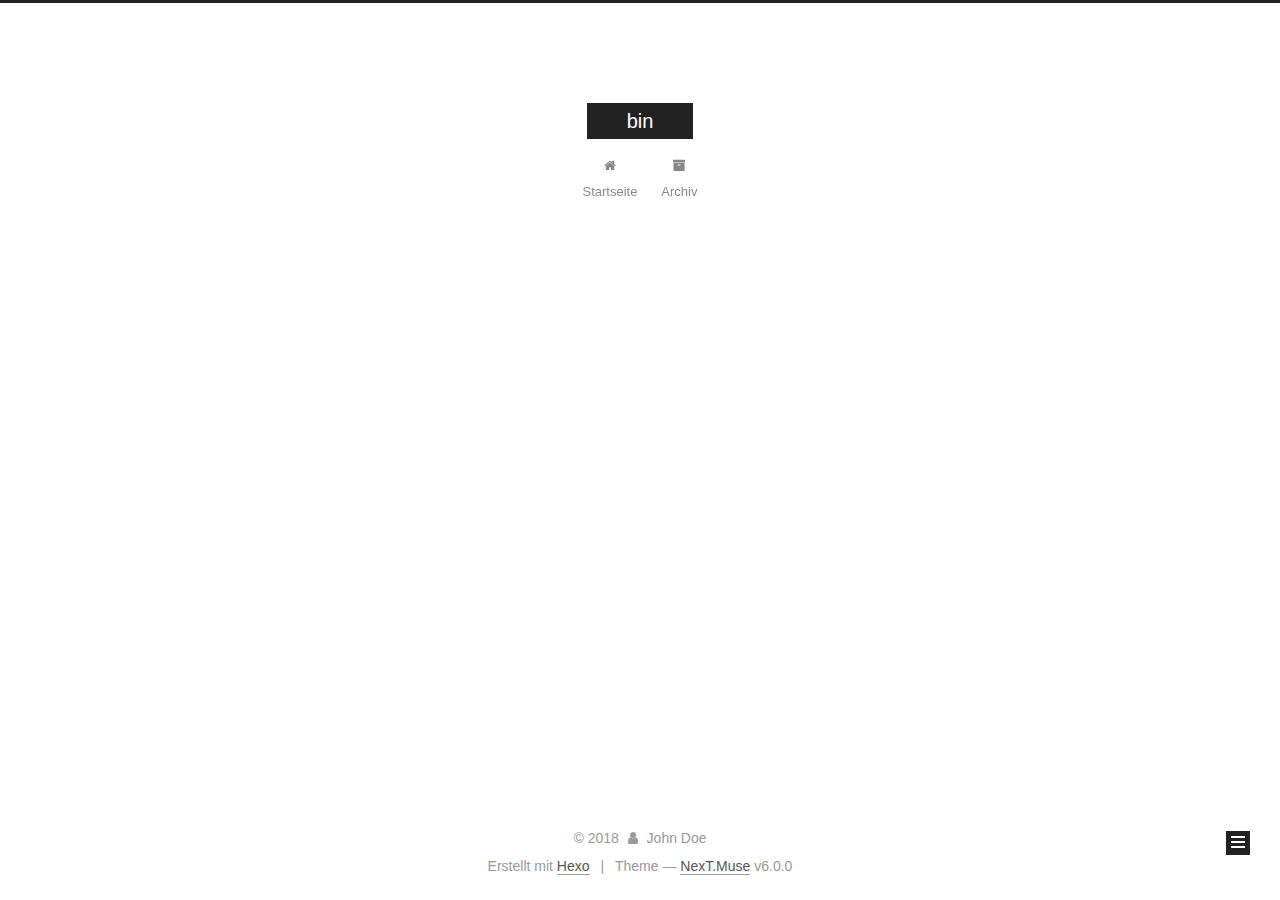
==== commit a06dfff6: "Site updated: 2018-02-11 21:47:14" ====
--- a/archives/index.html
+++ b/archives/index.html
@@ -75,16 +75,16 @@
 
 
 
-<meta name="description" content="Welcome to Hexo! This is your very first post. Check documentation for more info. If you get any problems when using Hexo, you can find the answer in troubleshooting or you can ask me on GitHub. Quick">
+<meta name="description" content="昨天晚上，和花椒，小亮，几个新的的朋友一起吃火锅，相互认识同时闲聊，其中有一个女孩说：花椒，刚刚新闻联播里说，在纳米比亚有两名中国人遇难，其中一个叫申俊， 我朋友，花椒听到的第一反应就是，啊，，，，，不可能，我有他微信，立马发了微信给申俊，没有人回复，我也用手机搜了下，微博，出来的是依然最申俊，我说：是他吗？ 花椒：是的">
 <meta property="og:type" content="article">
-<meta property="og:title" content="Hello World">
-<meta property="og:url" content="http://yoursite.com/2018/02/08/hello-world/index.html">
+<meta property="og:title" content="yestday">
+<meta property="og:url" content="http://yoursite.com/2018/02/11/yestday/index.html">
 <meta property="og:site_name" content="bin">
-<meta property="og:description" content="Welcome to Hexo! This is your very first post. Check documentation for more info. If you get any problems when using Hexo, you can find the answer in troubleshooting or you can ask me on GitHub. Quick">
-<meta property="og:updated_time" content="2018-02-08T14:40:41.017Z">
+<meta property="og:description" content="昨天晚上，和花椒，小亮，几个新的的朋友一起吃火锅，相互认识同时闲聊，其中有一个女孩说：花椒，刚刚新闻联播里说，在纳米比亚有两名中国人遇难，其中一个叫申俊， 我朋友，花椒听到的第一反应就是，啊，，，，，不可能，我有他微信，立马发了微信给申俊，没有人回复，我也用手机搜了下，微博，出来的是依然最申俊，我说：是他吗？ 花椒：是的">
+<meta property="og:updated_time" content="2018-02-11T13:46:50.510Z">
 <meta name="twitter:card" content="summary">
-<meta name="twitter:title" content="Hello World">
-<meta name="twitter:description" content="Welcome to Hexo! This is your very first post. Check documentation for more info. If you get any problems when using Hexo, you can find the answer in troubleshooting or you can ask me on GitHub. Quick">
+<meta name="twitter:title" content="yestday">
+<meta name="twitter:description" content="昨天晚上，和花椒，小亮，几个新的的朋友一起吃火锅，相互认识同时闲聊，其中有一个女孩说：花椒，刚刚新闻联播里说，在纳米比亚有两名中国人遇难，其中一个叫申俊， 我朋友，花椒听到的第一反应就是，啊，，，，，不可能，我有他微信，立马发了微信给申俊，没有人回复，我也用手机搜了下，微博，出来的是依然最申俊，我说：是他吗？ 花椒：是的">
 
 
 
@@ -116,13 +116,13 @@
 
 
 
-  <link rel="canonical" href="http://yoursite.com/2018/02/08/hello-world/"/>
-
-
-
-
-
-  <title>Archive | bin</title>
+  <link rel="canonical" href="http://yoursite.com/2018/02/11/yestday/"/>
+
+
+
+
+
+  <title>Archiv | bin</title>
   
 
 
@@ -182,7 +182,7 @@
             
               <i class="menu-item-icon fa fa-fw fa-home"></i> <br />
             
-            Home
+            Startseite
           </a>
         </li>
       
@@ -192,7 +192,7 @@
             
               <i class="menu-item-icon fa fa-fw fa-archive"></i> <br />
             
-            Archives
+            Archiv
           </a>
         </li>
       
@@ -228,7 +228,7 @@
         
           
         
-        Um..! 1 post. Keep on posting.
+        Öhm..! Insgesamt 2 Artikel. Bleib dran.
       </span>
 
       
@@ -242,6 +242,43 @@
           <div class="collection-title">
             <h1 class="archive-year" id="archive-year-2018">2018</h1>
           </div>
+        
+        
+
+        
+
+  <article class="post post-type-normal" itemscope itemtype="http://schema.org/Article">
+    <header class="post-header">
+
+      <h2 class="post-title">
+        
+            <a class="post-title-link" href="/2018/02/11/yestday/" itemprop="url">
+              
+                <span itemprop="name">yestday</span>
+              
+            </a>
+        
+      </h2>
+
+      <div class="post-meta">
+        <time class="post-time" itemprop="dateCreated"
+              datetime="2018-02-11T21:39:34+08:00"
+              content="2018-02-11" >
+          02-11
+        </time>
+      </div>
+
+    </header>
+  </article>
+
+
+
+      
+
+        
+        
+        
+
         
         
 
@@ -326,8 +363,8 @@
               
                 <a href="/archives/">
               
-                  <span class="site-state-item-count">1</span>
-                  <span class="site-state-item-name">posts</span>
+                  <span class="site-state-item-count">2</span>
+                  <span class="site-state-item-name">Artikel</span>
                 </a>
               </div>
             
@@ -379,7 +416,7 @@
 </div>
 
 
-  <div class="powered-by">Powered by <a class="theme-link" target="_blank" href="https://hexo.io">Hexo</a></div>
+  <div class="powered-by">Erstellt mit  <a class="theme-link" target="_blank" href="https://hexo.io">Hexo</a></div>
 
 
 
--- a/css/main.css
+++ b/css/main.css
@@ -1822,7 +1822,7 @@
   width: 4px;
   height: 4px;
   border-radius: 50%;
-  background: #c28bff;
+  background: #2d58ad;
 }
 .links-of-blogroll {
   font-size: 13px;
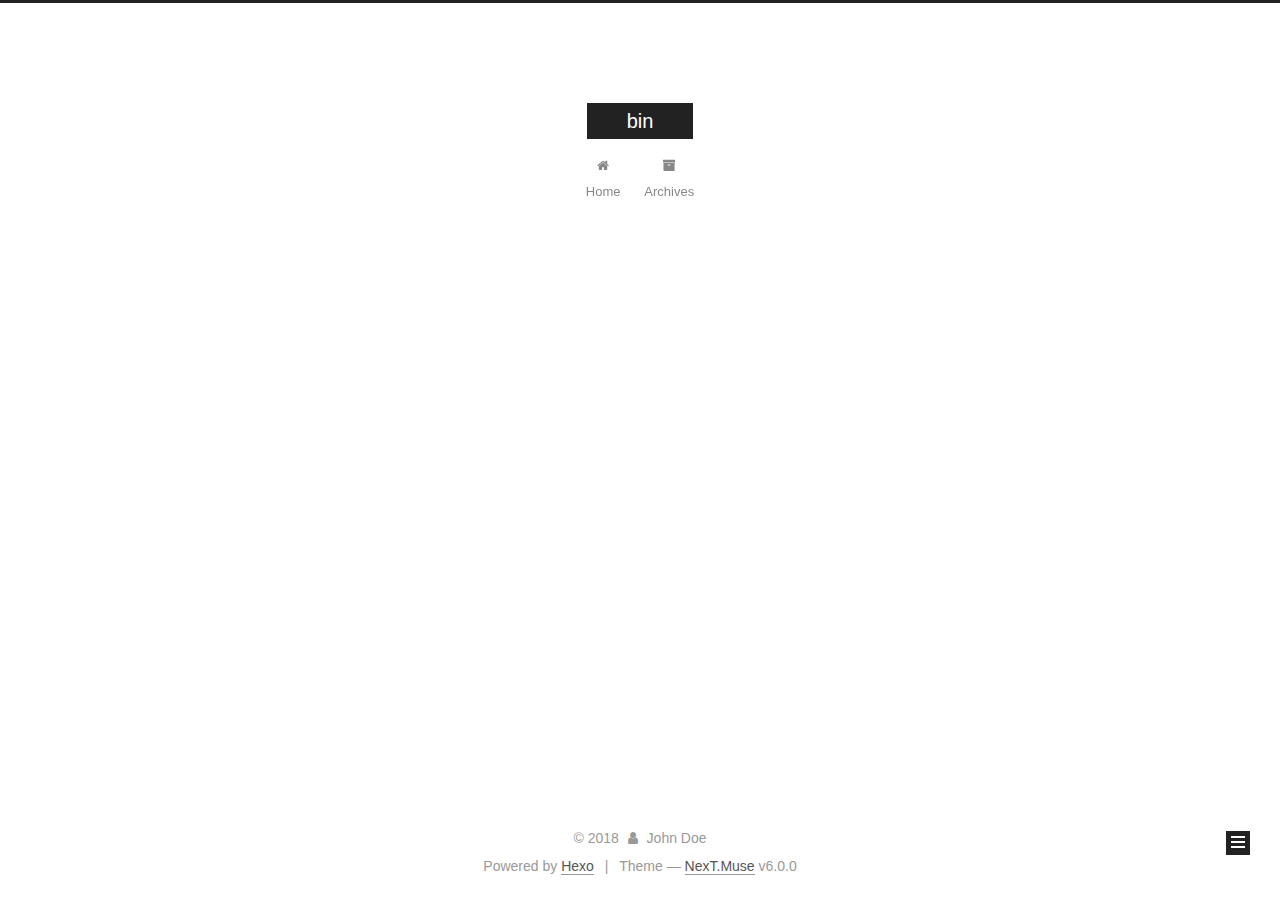
==== commit 8240c861: "Site updated: 2018-02-11 21:51:10" ====
--- a/archives/index.html
+++ b/archives/index.html
@@ -122,7 +122,7 @@
 
 
 
-  <title>Archiv | bin</title>
+  <title>Archive | bin</title>
   
 
 
@@ -182,7 +182,7 @@
             
               <i class="menu-item-icon fa fa-fw fa-home"></i> <br />
             
-            Startseite
+            Home
           </a>
         </li>
       
@@ -192,7 +192,7 @@
             
               <i class="menu-item-icon fa fa-fw fa-archive"></i> <br />
             
-            Archiv
+            Archives
           </a>
         </li>
       
@@ -228,7 +228,7 @@
         
           
         
-        Öhm..! Insgesamt 2 Artikel. Bleib dran.
+        Um..! 1 post. Keep on posting.
       </span>
 
       
@@ -275,43 +275,6 @@
 
       
 
-        
-        
-        
-
-        
-        
-
-        
-
-  <article class="post post-type-normal" itemscope itemtype="http://schema.org/Article">
-    <header class="post-header">
-
-      <h2 class="post-title">
-        
-            <a class="post-title-link" href="/2018/02/08/hello-world/" itemprop="url">
-              
-                <span itemprop="name">Hello World</span>
-              
-            </a>
-        
-      </h2>
-
-      <div class="post-meta">
-        <time class="post-time" itemprop="dateCreated"
-              datetime="2018-02-08T22:40:41+08:00"
-              content="2018-02-08" >
-          02-08
-        </time>
-      </div>
-
-    </header>
-  </article>
-
-
-
-      
-
     </div>
   </div>
   
@@ -363,8 +326,8 @@
               
                 <a href="/archives/">
               
-                  <span class="site-state-item-count">2</span>
-                  <span class="site-state-item-name">Artikel</span>
+                  <span class="site-state-item-count">1</span>
+                  <span class="site-state-item-name">posts</span>
                 </a>
               </div>
             
@@ -416,7 +379,7 @@
 </div>
 
 
-  <div class="powered-by">Erstellt mit  <a class="theme-link" target="_blank" href="https://hexo.io">Hexo</a></div>
+  <div class="powered-by">Powered by <a class="theme-link" target="_blank" href="https://hexo.io">Hexo</a></div>
 
 
 
--- a/css/main.css
+++ b/css/main.css
@@ -1822,7 +1822,7 @@
   width: 4px;
   height: 4px;
   border-radius: 50%;
-  background: #2d58ad;
+  background: #17ffff;
 }
 .links-of-blogroll {
   font-size: 13px;
